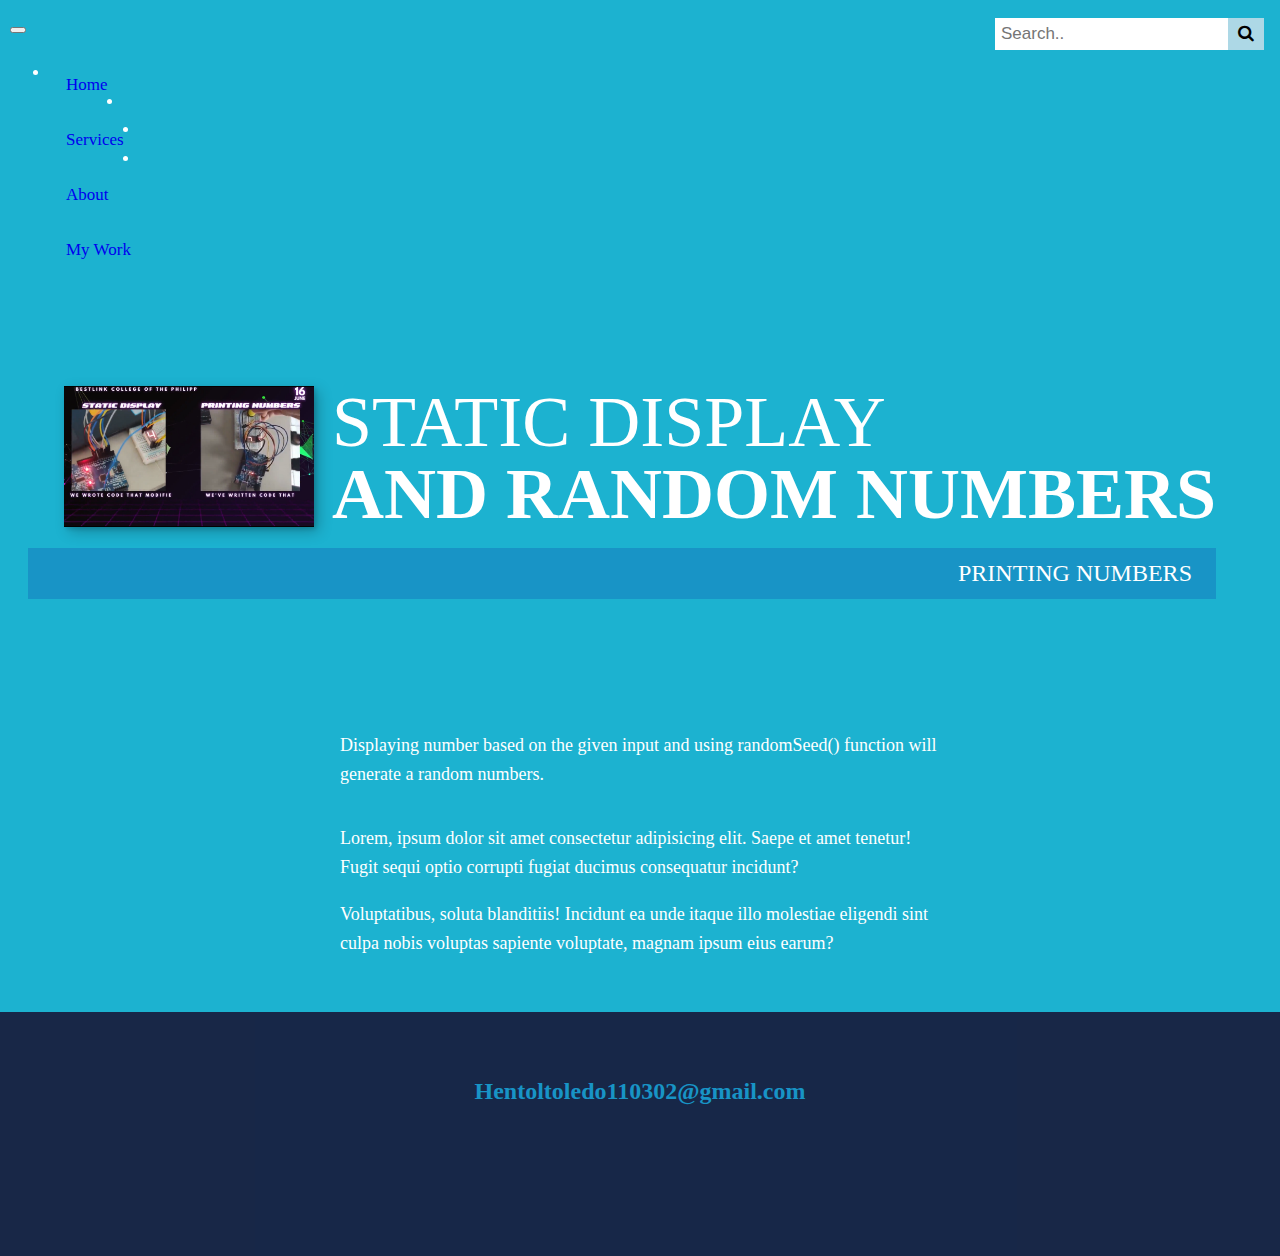
==== portfolio-item.html @ 9af2f60f "update" ====
<!DOCTYPE html>
<html lang="en">
    <head>
        <meta charset="utf-8">
    	<meta name="viewport" content="width=device-width, initial-scale=1, shrink-to-fit=no">
		<title>Hentol Toledo | Web Developer Portfolio</title>
		<!-- Fonts -->
		<link rel="preconnect" href="https://fonts.googleapis.com">
		<link rel="preconnect" href="https://fonts.gstatic.com" crossorigin>
		<link href="https://fonts.googleapis.com/css2?family=Montserrat:wght@600&family=Roboto&display=swap" rel="stylesheet">
        <link rel="preconnect" href="https://fonts.googleapis.com">
		<link rel="preconnect" href="https://fonts.gstatic.com" crossorigin>
		<link href="https://fonts.googleapis.com/css2?family=Montserrat:wght@600&family=Poppins:wght@200;300;400&family=Roboto&display=swap" rel="stylesheet">
		<!-- Bootstrap CSS -->
		<link rel="stylesheet" href="https://cdn.jsdelivr.net/npm/bootstrap@4.6.2/dist/css/bootstrap.min.css" integrity="sha384-xOolHFLEh07PJGoPkLv1IbcEPTNtaed2xpHsD9ESMhqIYd0nLMwNLD69Npy4HI+N" crossorigin="anonymous">
		<!-- Personal CSS -->
		<link rel="stylesheet" type="text/css" href="index.css">
		<link rel="stylesheet" href="https://cdnjs.cloudflare.com/ajax/libs/font-awesome/4.7.0/css/font-awesome.min.css">
		<link rel="stylesheet" href="https://cdnjs.cloudflare.com/ajax/libs/normalize/7.0.0/normalize.min.css">
        <link rel="stylesheet" href="https://cdnjs.cloudflare.com/ajax/libs/font-awesome/5.11.2/css/all.css" integrity="sha256-46qynGAkLSFpVbEBog43gvNhfrOj+BmwXdxFgVK/Kvc=" crossorigin="anonymous" />  
		

    </head>
    <body>
        <nav class="navbar navbar-expand-lg navbar-dark bg-info fixed-top ">
            <button class="navbar-toggler" type="button" data-toggle="collapse" data-target="#navbarSupportedContent" aria-controls="navbarSupportedContent" aria-expanded="false" aria-label="Toggle navigation">
              <span class="navbar-toggler-icon"></span>
            </button>
      
            <div class="collapse navbar-collapse" id="navbarSupportedContent">
              <ul class="navbar-nav mr-auto">
                <li class="nav-item active">
                  <a class="nav-link" href="index.html">Home</a>
                </li>
                <li class="nav-item active">
                  <a class="nav-link" href="index.html#services">Services</a>
                </li>
                <li class="nav-item active">
                  <a class="nav-link" href="index.html#about">About</a>
                </li>
                <li class="nav-item active">
                  <a class="nav-link" href="index.html#work">My Work</a>
                </li>
              </ul>	
              <form action="connect.php">
                  <div class="search-container">
                      <input type="text" placeholder="Search.." name="search">
                      <button type="submit"><i class="fa fa-search"></i></button>
                  </div>
                  
                </form>    
            </div>
          </nav>
        

        <section class="intro">
            <h1 class="section__title section__title--intro">
                STATIC DISPLAY <strong>AND RANDOM NUMBERS</strong>
            </h1>
            <p class="section__subtitle section__subtitle--intro">PRINTING NUMBERS</p>
            <img src="images/e.png" alt="" class="intro__img">
        </section>
        <div class="portfolio-item-individual">
            <p>Displaying number based on the given input and using randomSeed() function will generate a random numbers. </p>
            <img src="img/portfolio-details.jpg" alt="">
            <p>Lorem, ipsum dolor sit amet consectetur adipisicing elit. Saepe et amet tenetur! Fugit sequi optio corrupti fugiat ducimus consequatur incidunt?</p>
            <p>Voluptatibus, soluta blanditiis! Incidunt ea unde itaque illo molestiae eligendi sint culpa nobis voluptas sapiente voluptate, magnam ipsum eius earum?</p>
        </div>
        
        
        
        <!-- Footer -->
        <footer class="footer">
            <!-- replace with your own email address -->
            <a href="" class="footer__link">Hentoltoledo110302@gmail.com</a>
            <ul class="social-list">
                <li class="social-list__item">
                    <a class="social-list__link" href="https://codepen.io">
                        <i class="fab fa-codepen"></i>
                    </a>
                </li>
                <li class="social-list__item">
                    <a class="social-list__link" href="http://dribbble.com">
                        <i class="fab fa-dribbble"></i>
                    </a>
                </li>
                <li class="social-list__item">
                    <a class="social-list__link" href="https://twitter.com">
                        <i class="fab fa-twitter"></i>
                    </a>
                </li>
                <li class="social-list__item">
                    <a class="social-list__link" href="https://github.com/Hentzy11">
                        <i class="fab fa-github"></i>
                    </a>
                </li>
            </ul>
        </footer>
        
        
        <script src="js/index.js"></script>
        
    </body>
</html>
---- index.css ----
*,
*::before,
*::after {
    box-sizing: border-box;
}

/* Custom Properties, update these for your own design */

:root {
    --ff-primary: 'Lora', serif;
    --ff-secondary: 'Roboto Slab', serif;
    
    --fw-reg: 400;
    --fw-bold: 700;
    
    --clr-light: rgb(28, 178, 208);
    --clr-dark: #fff;
    --clr-accent: #1894c6;
    
    --fs-h1: 3rem;
    --fs-h2: 2.25rem;
    --fs-h3: 1.25rem;
    --fs-body: 1rem;
    
    --bs: 0.25em 0.25em 0.75em rgba(0,0,0,.25),
          0.125em 0.125em 0.25em rgba(0,0,0,.15);
}

@media (min-width: 800px) {
    :root {
        --fs-h1: 4.5rem;
        --fs-h2: 3.75rem;
        --fs-h3: 1.5rem;
        --fs-body: 1.125rem;
    }
}
.navbar {
  overflow: hidden;
 
  transition: all 1.0s ease;
    -moz-border-radius:30px;
    -webkit-border-radius:30px;
    border-radius:30px;
    width:auto;
    height:auto;
    margin-left: auto ;
    margin-right: auto ;
    padding:10px;
    display: inline-block;
}

.navbar a {
  float: left;
  display: block;
  text-align: center;
  padding: 14px 16px;
  text-decoration: none;
  font-size: 17px;
}

.navbar a:hover {
	  transition: all 1.0s ease;
    -webkit-border-radius: 30px;
    -moz-border-radius: 30px;
    border-radius: 30px;
    -webkit-box-shadow: 0px 0px 30px 0px rgba(0, 0, 255, 0.67);
    -moz-box-shadow:    0px 0px 30px 0px rgba(0, 0, 255, 0.67);
    box-shadow:         0px 0px 30px 0px rgba(0, 0, 255, 0.67);
}.navbar:last-of-type:hover{

		-webkit-border-radius: 30px;
		-moz-border-radius: 30px;
		border-radius: 30px;
		-webkit-box-shadow: 0px 0px 30px 0px rgba(0, 0, 255, 0.67);
		-moz-box-shadow:    0px 0px 30px 0px rgba(0, 0, 255, 0.67);
		box-shadow:         0px 0px 30px 0px rgba(0, 0, 255, 0.67);
	
}

.navbar .search-container {
 position: fixed;
 top: 10px;
 right: 0px;
}

.navbar input[type=text] {
  padding: 6px;
  margin-top: 8px;
  font-size: 17px;
  border: none;
}

.navbar .search-container button {
  float: right;
  padding: 6px 10px;
  margin-top: 8px;
  margin-right: 16px;
  background:lightblue;
  font-size: 17px;
  border: none;
  cursor: pointer;
}


/* General styles */

/* endable this to add smooth scrolling */
 html {
    scroll-behavior: smooth;
} 


body {
  background: var(--clr-light);
  color: var(--clr-dark);
  margin: 0;
  font-family: var(--ff-primary);
  font-size: var(--fs-body);
  line-height: 1.6;
}

section {
  padding: 5em 2em;
}

img {
  display: block;
  max-width: 100%;
}

strong { font-weight: var(--fw-bold) }

:focus {
  outline: 3px solid var(--clr-accent);
  outline-offset: 3px;
}

/* Buttons */

.btn {
  display: inline-block;
  padding: .5em 2.5em;
  background: var(--clr-accent);
  color: var(--clr-dark);
  text-decoration: none;
  cursor: pointer;
  font-size: .8rem;
  text-transform: uppercase;
  letter-spacing: 2px;
  font-weight: var(--fw-bold);
  transition: transform 200ms ease-in-out;
}

.btn:hover {
  transform: scale(1.1);
}

/* Typography */

h1,
h2,
h3 {
  line-height: 1;
  margin: 0;
}

h1 { font-size: var(--fs-h1) }
h2 { font-size: var(--fs-h2) }
h3 { font-size: var(--fs-h3) }


.section__title {
  margin-bottom: .25em;
}

.section__title--intro {
  font-weight: var(--fw-reg);
}

.section__title--intro strong {
  display: block;
}

.section__subtitle {
  margin: 0;
  font-size: var(--fs-h3);
}

.section__subtitle--intro,
.section__subtitle--about {
  background: var(--clr-accent);
  padding: .25em 1em;
  font-family: var(--ff-secondary);
  margin-bottom: 1em;
}

.section__subtitle--work {
  color: var(--clr-accent);
  font-weight: var(--fw-bold);
  margin-bottom: 2em;
}
/*  Intro section  */

.intro {
  position: relative;
}

.intro__img {
  box-shadow: var(--bs);
}

.section__subtitle--intro {
  display: inline-block;
}

@media (min-width: 600px) {
  .intro {
      display: grid;
      width: min-content;
      margin: 0 auto;
      grid-column-gap: 1em;
      grid-template-areas: 
          "img title"
          "img subtitle";
      grid-template-columns: min-content max-content;
  }
  
  .intro__img {
      grid-area: img;
      min-width: 250px;
      position: relative;
      z-index: 2;
  }    
  
  .section__subtitle--intro {
      align-self: start;
      grid-column: -1 / 1;
      grid-row: 2;
      text-align: right;
      position: relative;
      left: -1.5em;
      width: calc(100% + 1.5em);
  }
}



/*  My services section  */

.my-services {
  background-color: var(--clr-dark);
  background-image: url(../img/services-bg.jpg);
  background-size: cover;
  /* background-blend-mode: multiply; */
  color: var(--clr-light);
  text-align: center;
}

.section__title--services {
  color: var(--clr-accent);
  position: relative;
}

.section__title--services::after {
  content: '';
  display: block;
  width: 2em;
  height: 1px;
  margin: 0.5em auto 1em;
  background: var(--clr-light);
  opacity: 0.25;
}

.services {
  margin-bottom: 4em;
}

.service {
  max-width: 500px;
  margin: 0 auto;
}

@media (min-width: 800px) {
  .services {
      display: flex;
      max-width: 1000px;
      margin-left: auto;
      margin-right: auto;
  }
  
  .service + .service {
      margin-left: 2em;
  }
}


.about-me {
  max-width: 1000px;
  margin: 0 auto;
}

.about-me__img {
  box-shadow: var(--bs);
}

@media (min-width: 600px) {
  .about-me {
      display: grid;
      grid-template-columns: 1fr 200px;
      grid-template-areas: 
          "title img"
          "subtitle img"
          "text img";
      grid-column-gap: 2em;
  }
  
  .section__title--about {
      grid-area: title;
  }
  
  .section__subtitle--about {
      grid-column: 1 / -1;
      grid-row: 2;
      position: relative;
      left: -1em;
      width: calc(100% + 2em);
      padding-left: 1em;
      padding-right: calc(200px + 4em);
  }
  
  .about-me__img {
      grid-area: img;
      position: relative;
      z-index: 2;
  }
}

/* My Work */

.my-work {
  background-color: var(--clr-dark);
  color: var(--clr-light);
  text-align: center;    
}

.portfolio {
  display: grid;
  grid-template-columns: repeat(auto-fit, minmax(300px, 1fr));
}

.portfolio__item {
  background: var(--clr-accent);
  overflow: hidden;
}

.portfolio__img {
  transition: 
      transform 750ms cubic-bezier(.5, 0, .5, 1),
      opacity 250ms linear;
}

.portfolio__item:focus {
  position: relative;
  z-index: 2;
}

.portfolio__img:hover,
.portfolio__item:focus .portfolio__img {
  transform: scale(1.2);
  opacity: .5;
}


/* footer */

.footer {
  background: rgba(23, 4, 36, 0.795);
  color: var(--clr-accent);
  text-align: center;
  padding: 2.5em 0;
  font-size: var(--fs-h3);

}

.footer a { 
  color: inherit;
  text-decoration: none;
}

.footer__link {
  font-weight: var(--fw-bold);
}

.footer__link:hover,
.social-list__link:hover {
  opacity: .7;
}

.footer__link:hover {
  text-decoration: underline;
}

.social-list {
  list-style: none;
  display: flex;
  justify-content: center;
  margin: 2em 0 0;
  padding: 0;
}

.social-list__item {
  margin: 0 .5em;
}

.social-list__link {
  padding: .5em;
}


/* Individual portfolio item styles */

.portfolio-item-individual {
  padding: 0 2em 2em;
  max-width: 1000px;
  margin: 0 auto;
}

.portfolio-item-individual p {
  max-width: 600px;
  margin-left: auto;
  margin-right: auto;
}
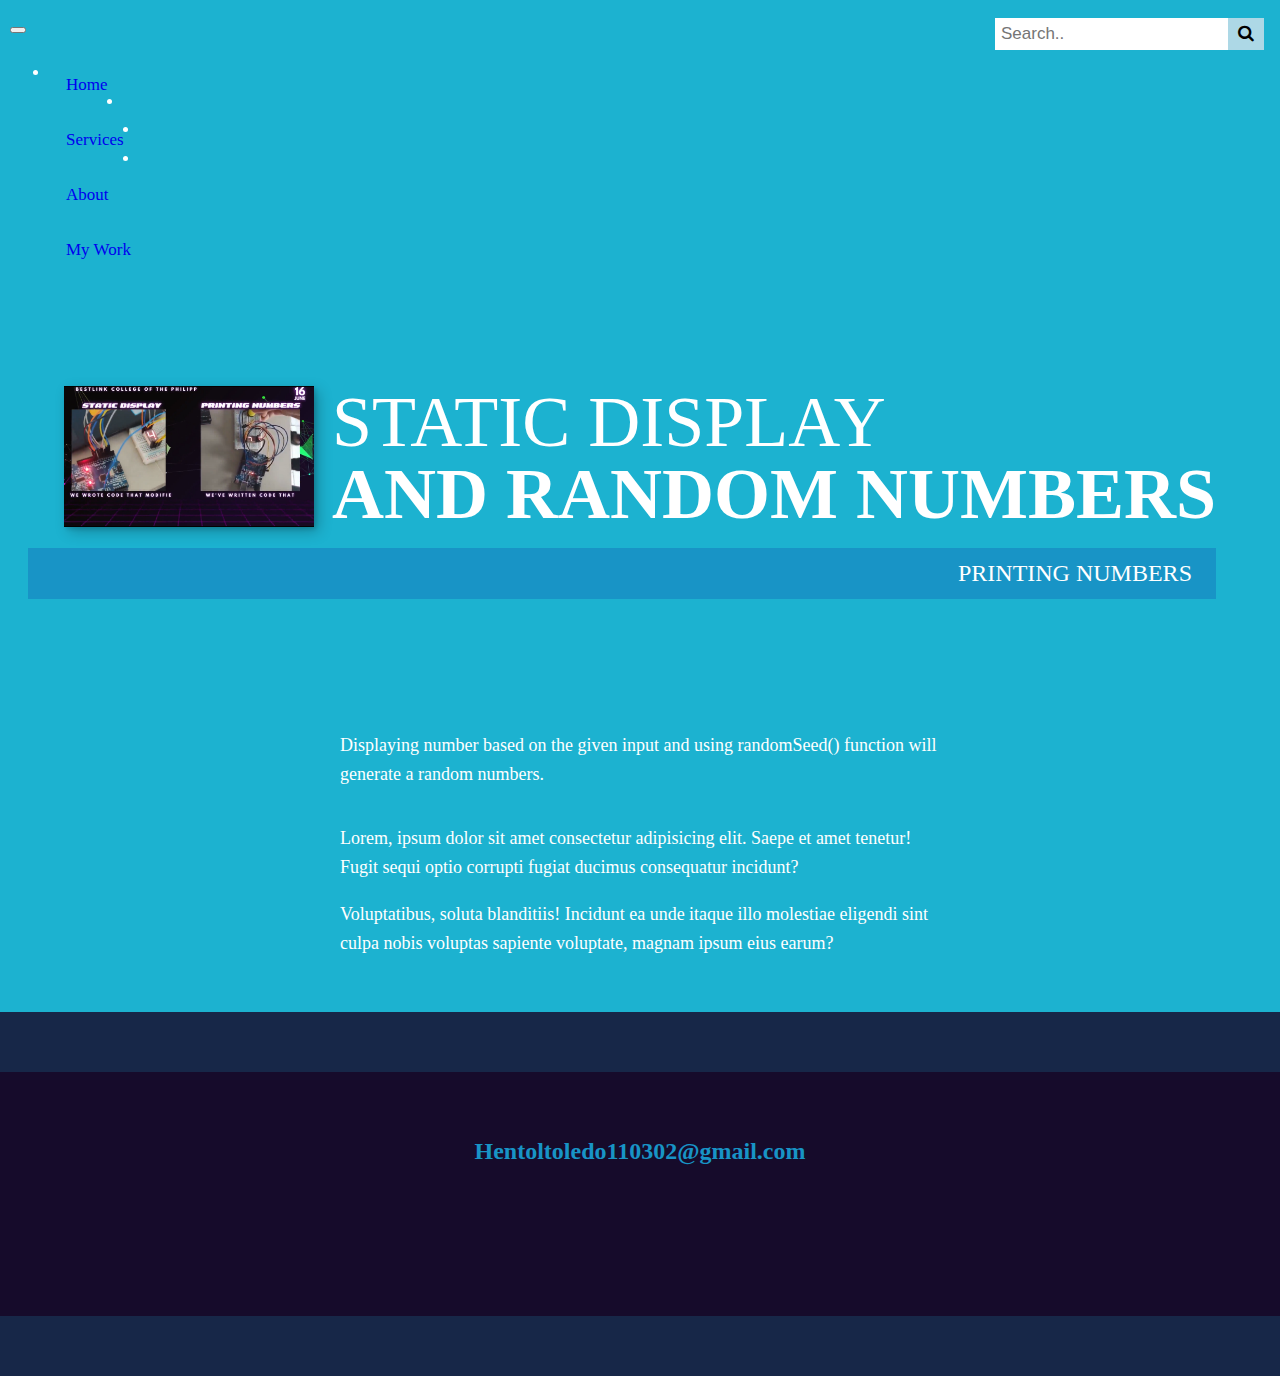
==== commit 8fe9bd50: "sync" ====
--- a/portfolio-item.html
+++ b/portfolio-item.html
@@ -71,31 +71,32 @@
         
         <!-- Footer -->
         <footer class="footer">
-            <!-- replace with your own email address -->
-            <a href="" class="footer__link">Hentoltoledo110302@gmail.com</a>
-            <ul class="social-list">
-                <li class="social-list__item">
-                    <a class="social-list__link" href="https://codepen.io">
-                        <i class="fab fa-codepen"></i>
-                    </a>
-                </li>
-                <li class="social-list__item">
-                    <a class="social-list__link" href="http://dribbble.com">
-                        <i class="fab fa-dribbble"></i>
-                    </a>
-                </li>
-                <li class="social-list__item">
-                    <a class="social-list__link" href="https://twitter.com">
-                        <i class="fab fa-twitter"></i>
-                    </a>
-                </li>
-                <li class="social-list__item">
-                    <a class="social-list__link" href="https://github.com/Hentzy11">
-                        <i class="fab fa-github"></i>
-                    </a>
-                </li>
-            </ul>
-        </footer>
+            <footer class="footer">
+           
+                <a href="" class="footer__link">Hentoltoledo110302@gmail.com</a>
+                <ul class="social-list">
+                    <li class="social-list__item">
+                        <a class="social-list__link" href="https://www.linkedin.com/in/hentol-toledo-0a7208246/">
+                            <i class="fa-brands fa-linkedin"></i>
+                        </a>
+                    </li>
+                    <li class="social-list__item">
+                        <a class="social-list__link" href="https://www.instagram.com/">
+                            <i class="fa-brands fa-instagram"></i>
+                        </a>
+                    </li>
+                    <li class="social-list__item">
+                        <a class="social-list__link" href="https://www.facebook.com/d091uo">
+                            <i class="fa-brands fa-facebook"></i>
+                        </a>
+                    </li>
+                    <li class="social-list__item">
+                        <a class="social-list__link" href="https://github.com/Hentzy11">
+                            <i class="fab fa-github"></i>
+                        </a>
+                    </li>
+                </ul>
+            </footer>
         
         
         <script src="js/index.js"></script>
